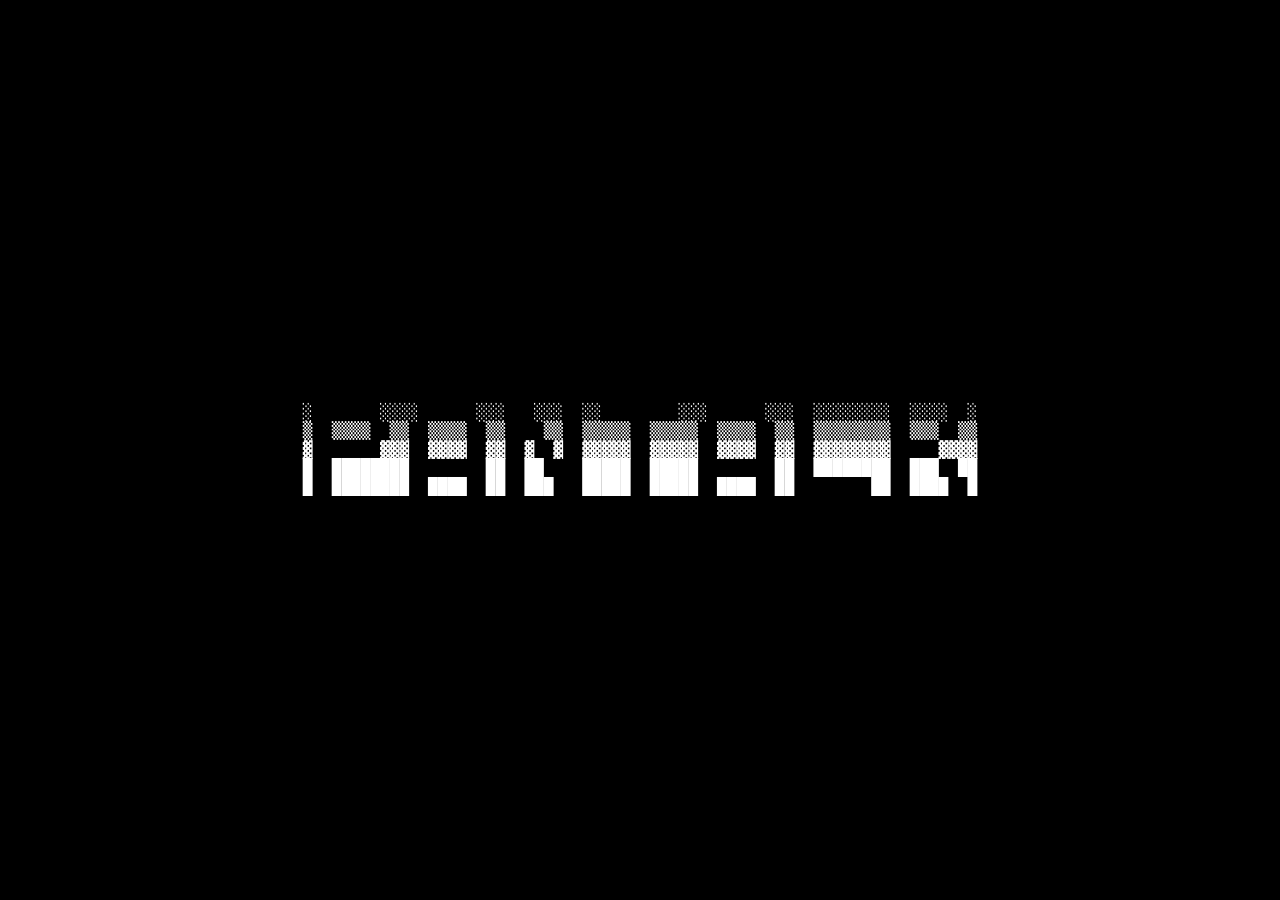
==== overlay/opt/browser/index.html @ 60562b0c "- feat: add Pantalk mascot overlay to KasmVNC client" ====
<!DOCTYPE html>
<html lang="en">
  <head>
    <meta charset="UTF-8" />
    <meta name="viewport" content="width=device-width, initial-scale=1.0" />
    <title>Pantalk Ghost Browser</title>
    <style>
      :root {
        color-scheme: dark;
        background: #000;
        color: #fff;
      }
      * {
        box-sizing: border-box;
      }
      body {
        margin: 0;
        min-height: 100vh;
        display: grid;
        place-items: center;
        overflow: auto;
        background: #000;
      }
      pre {
        margin: 0;
        padding: 24px;
        font-family: monospace;
        font-size: clamp(8px, 1.5vw, 16px);
        font-weight: 700;
        line-height: 1.15;
        white-space: pre;
      }
    </style>
  </head>
  <body>
    <pre aria-label="Pantalk Ghost">
░       ░░░░      ░░░   ░░░  ░░        ░░░      ░░░  ░░░░░░░░  ░░░░  ░
▒  ▒▒▒▒  ▒▒  ▒▒▒▒  ▒▒    ▒▒  ▒▒▒▒▒  ▒▒▒▒▒  ▒▒▒▒  ▒▒  ▒▒▒▒▒▒▒▒  ▒▒▒  ▒▒
▓       ▓▓▓  ▓▓▓▓  ▓▓  ▓  ▓  ▓▓▓▓▓  ▓▓▓▓▓  ▓▓▓▓  ▓▓  ▓▓▓▓▓▓▓▓     ▓▓▓▓
█  ████████        ██  ██    █████  █████        ██  ████████  ███  ██
█  ████████  ████  ██  ███   █████  █████  ████  ██        ██  ████  █</pre>
  </body>
</html>
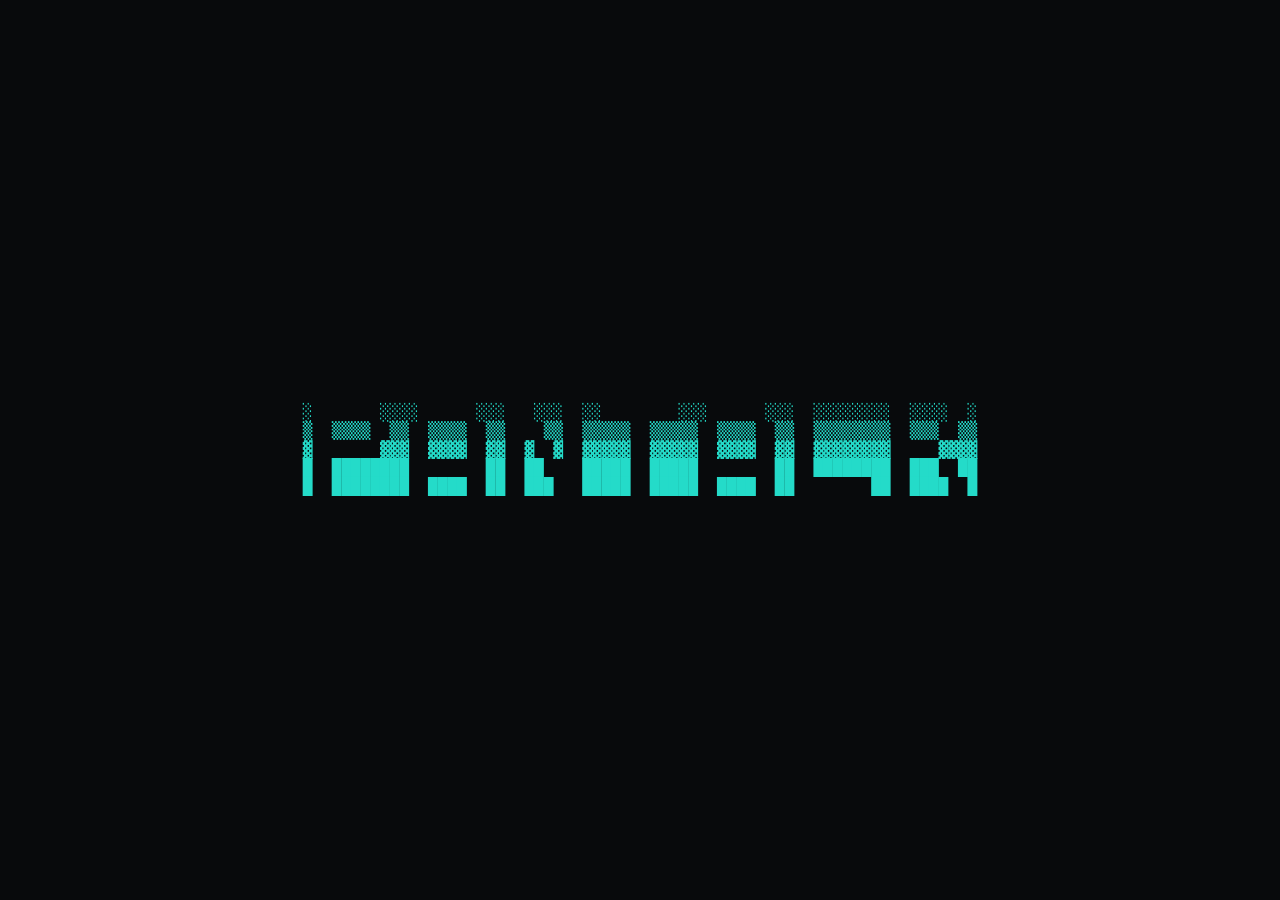
==== commit 931b8acc: "- feat: update Pantalk Ghost to version 0.1.8; apply dark-theme tokens across UI components" ====
--- a/overlay/opt/browser/index.html
+++ b/overlay/opt/browser/index.html
@@ -7,8 +7,8 @@
     <style>
       :root {
         color-scheme: dark;
-        background: #000;
-        color: #fff;
+        background: #080A0C;
+        color: #24DBC9;
       }
       * {
         box-sizing: border-box;
@@ -19,7 +19,7 @@
         display: grid;
         place-items: center;
         overflow: auto;
-        background: #000;
+        background: #080A0C;
       }
       pre {
         margin: 0;
